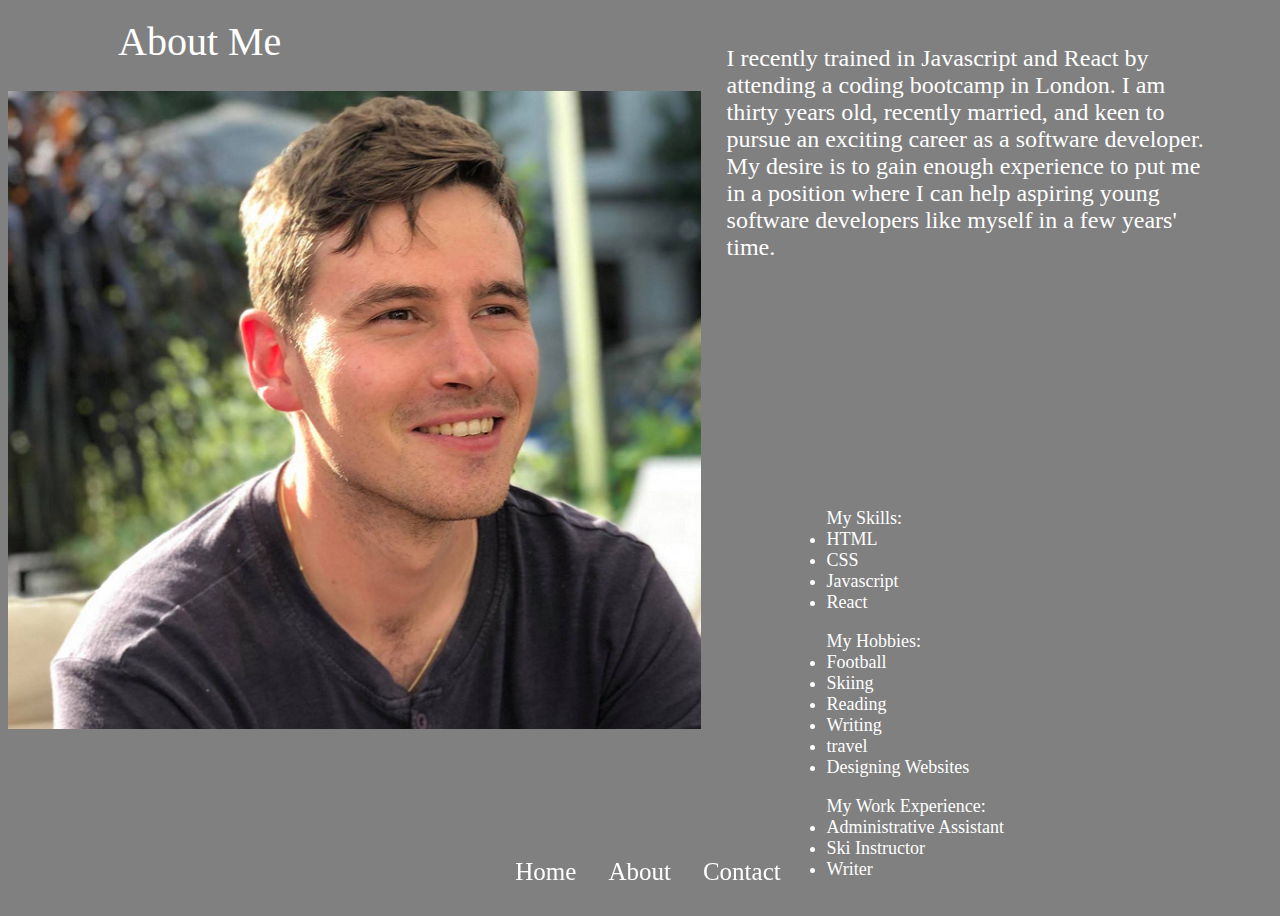
==== About.html @ 5f3e6d14 "portfolio" ====
<!DOCTYPE html>
<html>
    <head>
        <link href='About.css' rel='stylesheet' />
    </head>
    <body>
        <div class="container">
            <div class="header">About Me</div>
            <div class="sidebar">
                <a><ul>
                    My Skills:
                    <li>HTML</li>
                    <li>CSS</li>
                    <li>Javascript</li>
                    <li>React</li>
                </ul></a>
                <a><ul>
                    My Hobbies:
                    <li>Football</li>
                    <li>Skiing</li>
                    <li>Reading</li>
                    <li>Writing</li>
                    <li>travel</li>
                    <li>Designing Websites</li>
                </ul></a>
                <a><ul>
                    My Work Experience:
                    <li>Administrative Assistant</li>
                    <li>Ski Instructor</li>
                    <li>Writer</li>
                </ul></a>
            </div>
            <div class="main"></div>
            <div class="aside"><br />I recently trained in Javascript and React by attending a coding bootcamp in London. I am thirty years old, recently married, and keen to pursue an exciting career as a software developer. My desire is to gain enough experience to put me in a position where I can help aspiring young software developers like myself in a few years' time.</div>
 
        </div>
        <div class="nav">
            <a href="portfolio.html" class="navItem">Home</a>
            <a href="About.html" class="navItem">About</a>
            <a href="Contact.html" class="navItem">Contact</a>
        </div>

    </body>
</html>
---- About.css ----
body {
    background-color: gray;
}

.nav {
    overflow: hidden;
    position: fixed;
    bottom: 0;
    width: 100%;
    display: flex;
    align-items: center;
    justify-content: center;
  
  }
  
  .nav a {
    color: white;
    text-align: center;
    padding: 14px 16px;
    text-decoration: none;
    font-size: 25px;
  }

a:visited {
    color: white;
}

a:hover {
    color: blue;
}

a:active {
    color: blue; 
}

.container {
    display: grid;
    grid-gap: 1rem;
    grid-template-columns: 1fr 3fr 3fr;
    grid-template-rows: 0.6fr 5fr 1fr;
    grid-template-areas: 'header header aside' 'main main aside' 'main main sidebar';
    width: 95vw;
    height: 100vh;
}

.container > * {
    padding: 10px;
}

.header {
    grid-area: header;
    text-align: left;
    margin-left: 100px;   
    font-size: 40px;
    font-family: cursive;
    color: white; 
}

.sidebar {
    grid-area: sidebar;
    font-family: cursive;
    color: white; 
    margin-left: 60px;
    font-size: large;
}

.main {
    grid-area: main;
    background-image: url('profile1.png');
    background-repeat: no-repeat; 
}

.aside {
    grid-area: aside;
    font-family: cursive;
    font-size: x-large;
    color: white; 
}
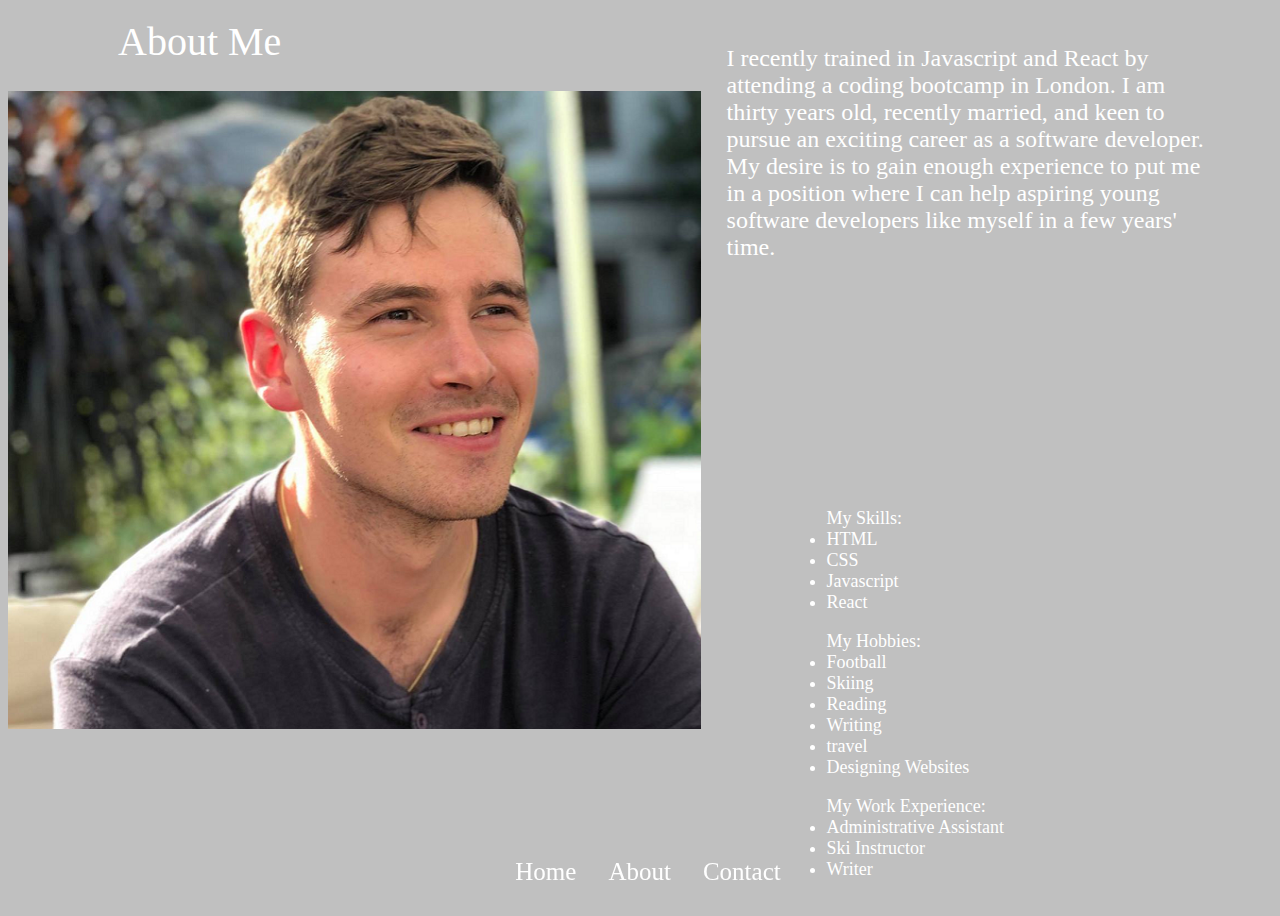
==== commit c69ec355: "list position" ====
--- a/About.html
+++ b/About.html
@@ -8,7 +8,7 @@
             <div class="header">About Me</div>
             <div class="sidebar">
                 <a><ul>
-                    My Skills:
+                    <br />My Skills:
                     <li>HTML</li>
                     <li>CSS</li>
                     <li>Javascript</li>
--- a/About.css
+++ b/About.css
@@ -1,6 +1,6 @@
 
 body {
-    background-color: gray;
+    background-color: silver;
 }
 
 .nav {
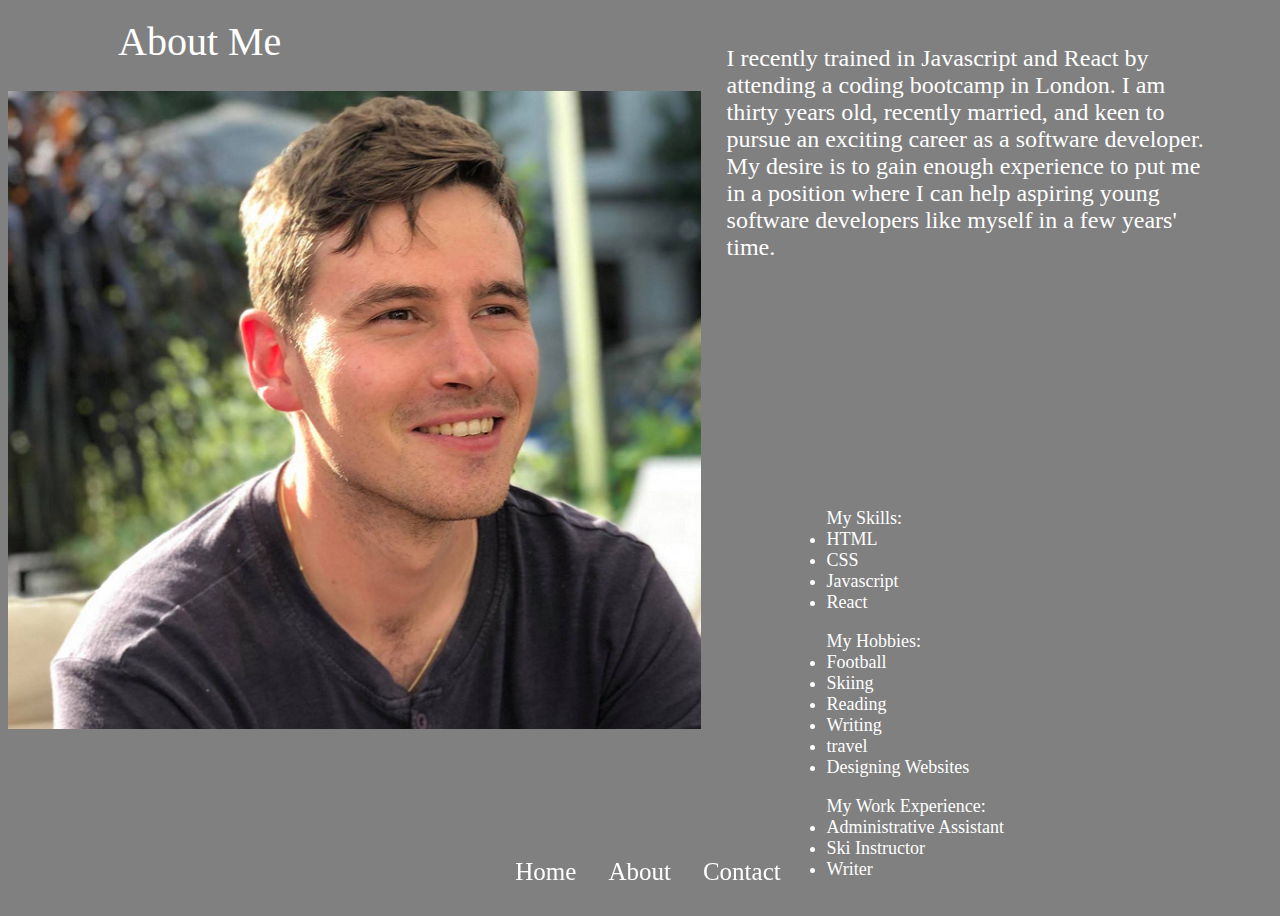
==== commit 0bf2ffe3: "color" ====
--- a/About.html
+++ b/About.html
@@ -7,14 +7,14 @@
         <div class="container">
             <div class="header">About Me</div>
             <div class="sidebar">
-                <a><ul>
+                <a id="skills"><ul>
                     <br />My Skills:
                     <li>HTML</li>
                     <li>CSS</li>
                     <li>Javascript</li>
                     <li>React</li>
                 </ul></a>
-                <a><ul>
+                <a id="hobbies"><ul>
                     My Hobbies:
                     <li>Football</li>
                     <li>Skiing</li>
@@ -23,7 +23,7 @@
                     <li>travel</li>
                     <li>Designing Websites</li>
                 </ul></a>
-                <a><ul>
+                <a id="experience"><ul>
                     My Work Experience:
                     <li>Administrative Assistant</li>
                     <li>Ski Instructor</li>
@@ -35,7 +35,7 @@
  
         </div>
         <div class="nav">
-            <a href="portfolio.html" class="navItem">Home</a>
+            <a href="index.html" class="navItem">Home</a>
             <a href="About.html" class="navItem">About</a>
             <a href="Contact.html" class="navItem">Contact</a>
         </div>
--- a/About.css
+++ b/About.css
@@ -1,6 +1,6 @@
 
 body {
-    background-color: silver;
+    background-color: grey;
 }
 
 .nav {
@@ -78,3 +78,4 @@
     color: white; 
 }
 
+
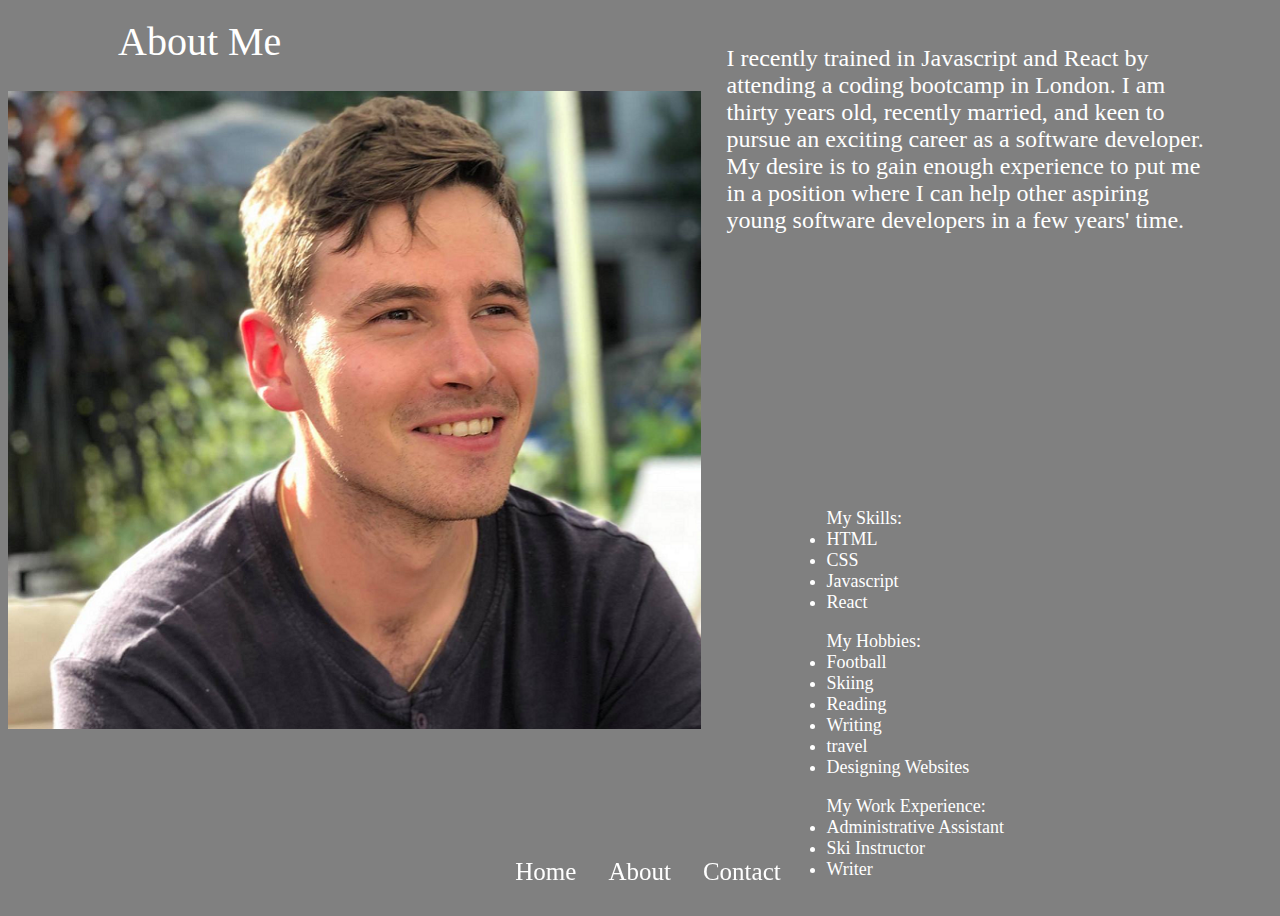
==== commit 368bf712: "picture change" ====
--- a/About.html
+++ b/About.html
@@ -31,7 +31,7 @@
                 </ul></a>
             </div>
             <div class="main"></div>
-            <div class="aside"><br />I recently trained in Javascript and React by attending a coding bootcamp in London. I am thirty years old, recently married, and keen to pursue an exciting career as a software developer. My desire is to gain enough experience to put me in a position where I can help aspiring young software developers like myself in a few years' time.</div>
+            <div class="aside"><br />I recently trained in Javascript and React by attending a coding bootcamp in London. I am thirty years old, recently married, and keen to pursue an exciting career as a software developer. My desire is to gain enough experience to put me in a position where I can help other aspiring young software developers in a few years' time.</div>
  
         </div>
         <div class="nav">
--- a/About.css
+++ b/About.css
@@ -78,4 +78,10 @@
     color: white; 
 }
 
-
+@media screen and (max-width: 1024px) {
+    .main {
+        grid-area: main;
+        background-image: url('profile2.png');
+        background-repeat: no-repeat; 
+    }
+}
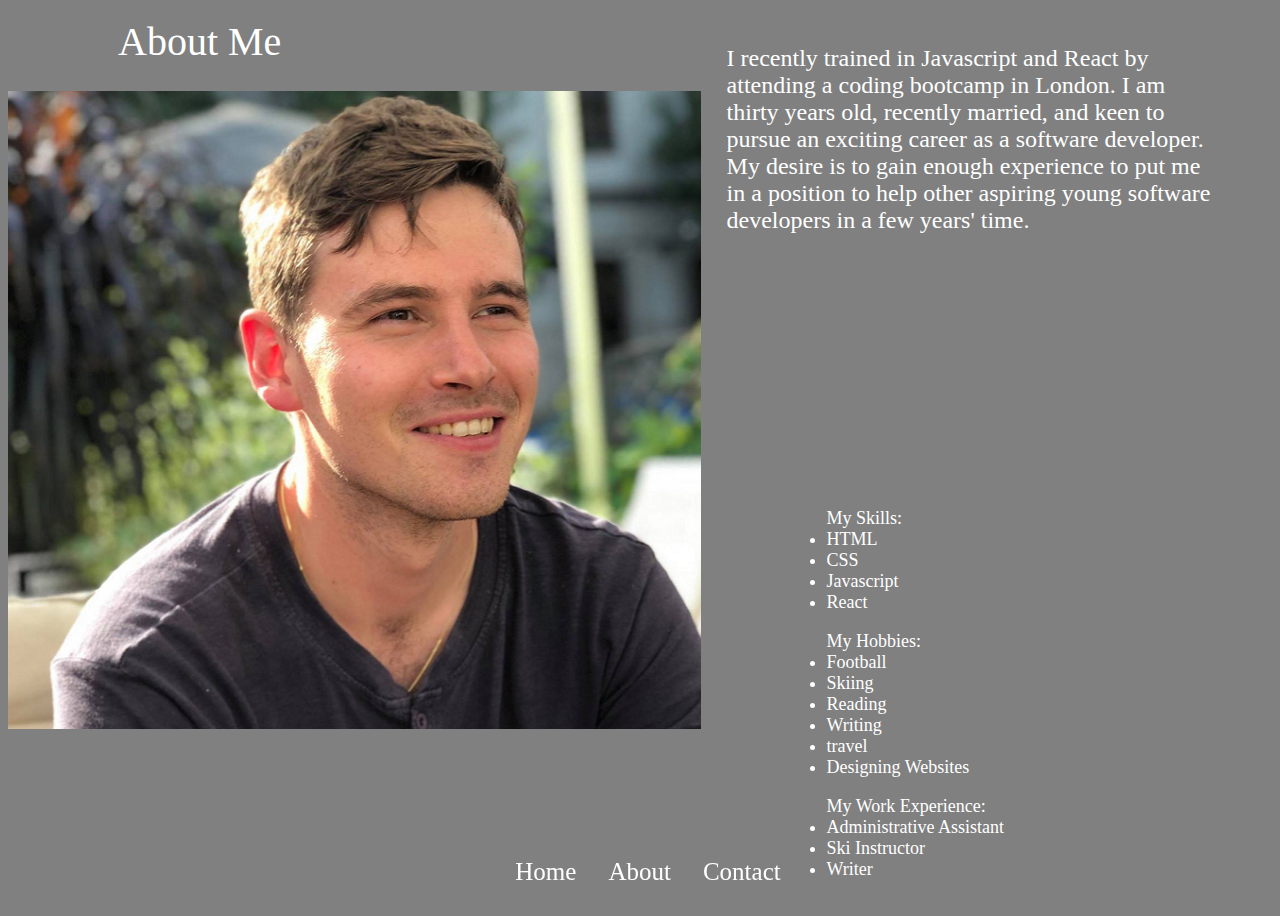
==== commit c11c0e64: "to" ====
--- a/About.html
+++ b/About.html
@@ -31,7 +31,7 @@
                 </ul></a>
             </div>
             <div class="main"></div>
-            <div class="aside"><br />I recently trained in Javascript and React by attending a coding bootcamp in London. I am thirty years old, recently married, and keen to pursue an exciting career as a software developer. My desire is to gain enough experience to put me in a position where I can help other aspiring young software developers in a few years' time.</div>
+            <div class="aside"><br />I recently trained in Javascript and React by attending a coding bootcamp in London. I am thirty years old, recently married, and keen to pursue an exciting career as a software developer. My desire is to gain enough experience to put me in a position to help other aspiring young software developers in a few years' time.</div>
  
         </div>
         <div class="nav">
